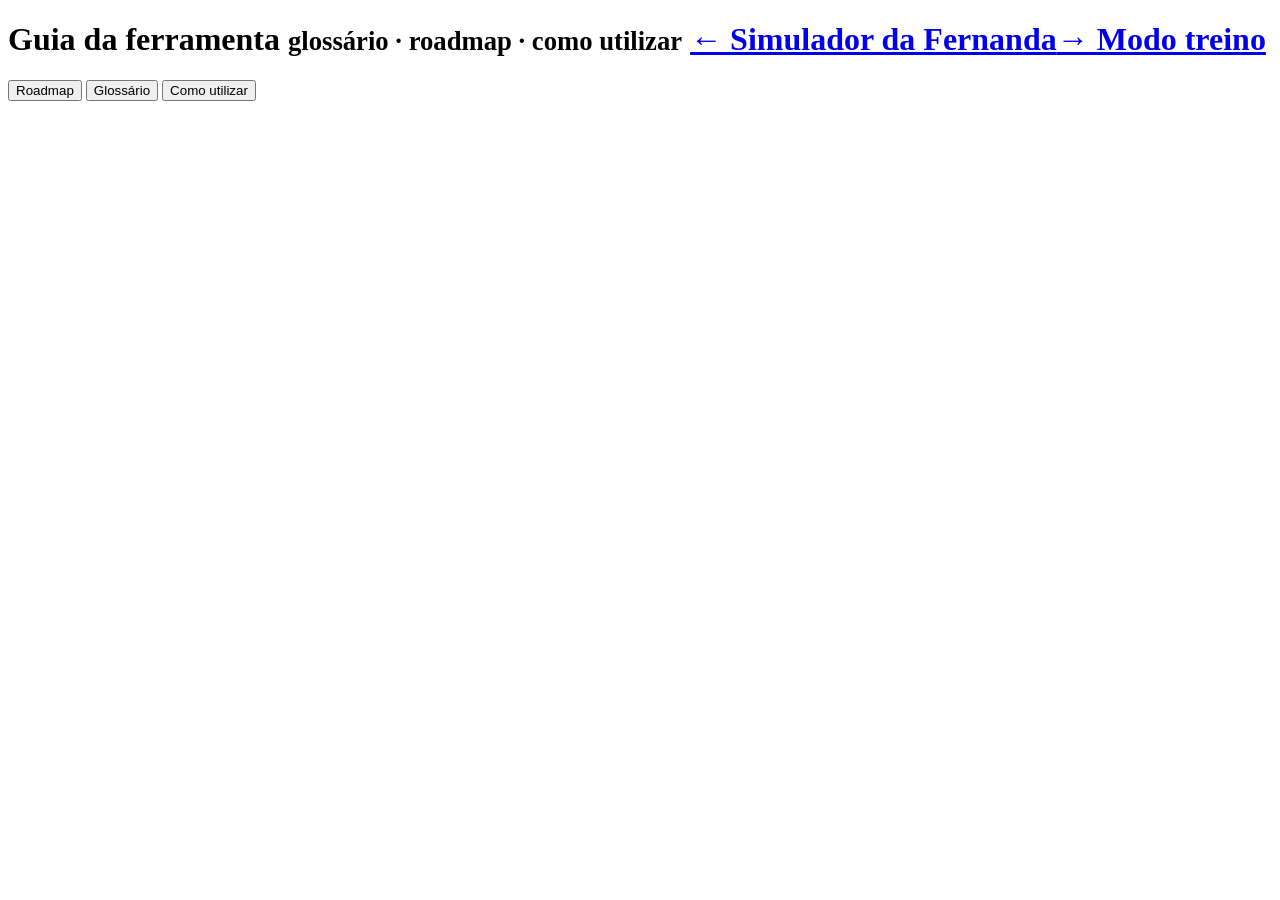
==== vendedor-ia-mvp/frontend/guia.html @ ca900748 "Adiciona o Guia da ferramenta: roadmap com progresso, glossário e Como utilizar Nova tela /guia com " ====
<!doctype html>
<html lang="pt-BR">
<head>
<meta charset="utf-8">
<meta name="viewport" content="width=device-width, initial-scale=1">
<title>Vendedor IA — Guia</title>
<link rel="icon" href="data:,">
<link rel="stylesheet" href="/static/styles.css">
</head>
<body class="guia">
<header>
  <h1>Guia da ferramenta <small>glossário · roadmap · como utilizar</small>
    <a class="link-treino" href="/">← Simulador da Fernanda</a><a class="link-treino" href="/treino">→ Modo treino</a></h1>
  <div class="tabs" role="tablist">
    <button class="tab" role="tab" data-tab="roadmap" id="tab-roadmap">Roadmap</button>
    <button class="tab" role="tab" data-tab="glossario" id="tab-glossario">Glossário</button>
    <button class="tab" role="tab" data-tab="como-utilizar" id="tab-como-utilizar">Como utilizar</button>
  </div>
</header>
<div id="aviso" class="erro-barra" hidden></div>
<section class="painel" id="painel-roadmap" role="tabpanel" hidden></section>
<section class="painel" id="painel-glossario" role="tabpanel" hidden></section>
<section class="painel" id="painel-como-utilizar" role="tabpanel" hidden></section>
<script src="/static/guia.js"></script>
</body>
</html>
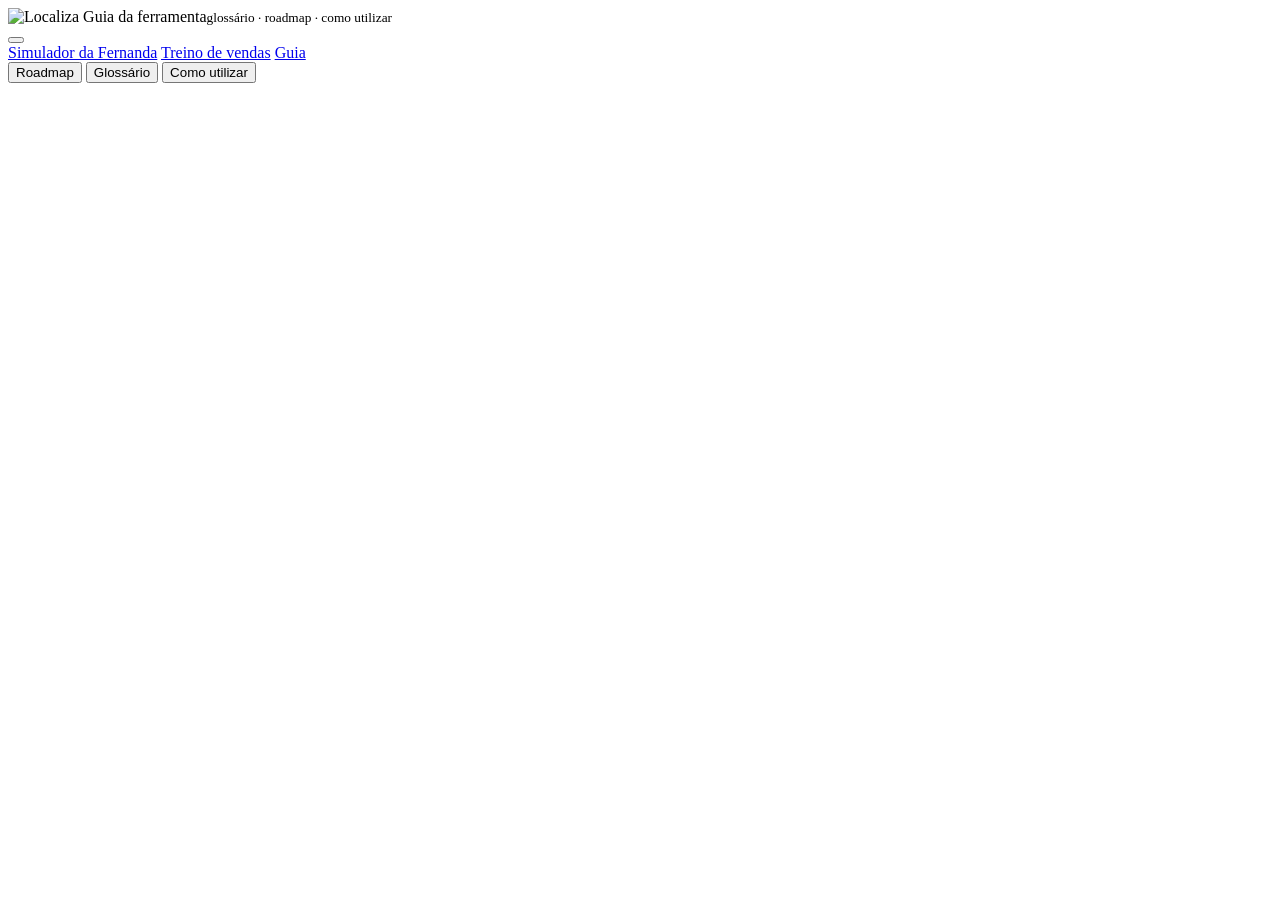
==== commit 07f44207: "Integra a identidade visual V3 ao Guia da ferramenta Merge da branch remota (identidade visual do Si" ====
--- a/vendedor-ia-mvp/frontend/guia.html
+++ b/vendedor-ia-mvp/frontend/guia.html
@@ -1,26 +1,42 @@
 <!doctype html>
-<html lang="pt-BR">
+<html lang="pt-BR" data-theme="light">
 <head>
 <meta charset="utf-8">
 <meta name="viewport" content="width=device-width, initial-scale=1">
 <title>Vendedor IA — Guia</title>
 <link rel="icon" href="data:,">
-<link rel="stylesheet" href="/static/styles.css">
+<link rel="preconnect" href="https://fonts.googleapis.com">
+<link rel="preconnect" href="https://fonts.gstatic.com" crossorigin>
+<link href="https://fonts.googleapis.com/css2?family=Inter:wght@400;500;600;700;800&family=Playfair+Display:wght@700;800&display=swap" rel="stylesheet">
+<link rel="stylesheet" href="/static/marca.css">
+<link rel="stylesheet" href="/static/guia.css">
 </head>
 <body class="guia">
-<header>
-  <h1>Guia da ferramenta <small>glossário · roadmap · como utilizar</small>
-    <a class="link-treino" href="/">← Simulador da Fernanda</a><a class="link-treino" href="/treino">→ Modo treino</a></h1>
-  <div class="tabs" role="tablist">
-    <button class="tab" role="tab" data-tab="roadmap" id="tab-roadmap">Roadmap</button>
-    <button class="tab" role="tab" data-tab="glossario" id="tab-glossario">Glossário</button>
-    <button class="tab" role="tab" data-tab="como-utilizar" id="tab-como-utilizar">Como utilizar</button>
+<header class="topbar">
+  <div class="tb-left">
+    <img class="tb-logo-img" src="/static/assets/localiza-logo.png" alt="Localiza">
+    <span class="tb-sep"></span>
+    <span class="tb-title">Guia da ferramenta<small>glossário · roadmap · como utilizar</small></span>
+  </div>
+  <div class="tb-right">
+    <button class="theme-btn" id="theme-btn" title="Tema claro/escuro"><span class="tt-k"></span></button>
   </div>
 </header>
+<nav class="tabs-bar">
+  <a class="tab" href="/" data-ic="car">Simulador da Fernanda</a>
+  <a class="tab" href="/treino" data-ic="target">Treino de vendas</a>
+  <a class="tab active" href="/guia" data-ic="book">Guia</a>
+</nav>
+<div class="subtabs" role="tablist">
+  <button class="subtab" role="tab" data-tab="roadmap" id="tab-roadmap">Roadmap</button>
+  <button class="subtab" role="tab" data-tab="glossario" id="tab-glossario">Glossário</button>
+  <button class="subtab" role="tab" data-tab="como-utilizar" id="tab-como-utilizar">Como utilizar</button>
+</div>
 <div id="aviso" class="erro-barra" hidden></div>
 <section class="painel" id="painel-roadmap" role="tabpanel" hidden></section>
 <section class="painel" id="painel-glossario" role="tabpanel" hidden></section>
 <section class="painel" id="painel-como-utilizar" role="tabpanel" hidden></section>
+<script src="/static/marca.js"></script>
 <script src="/static/guia.js"></script>
 </body>
 </html>
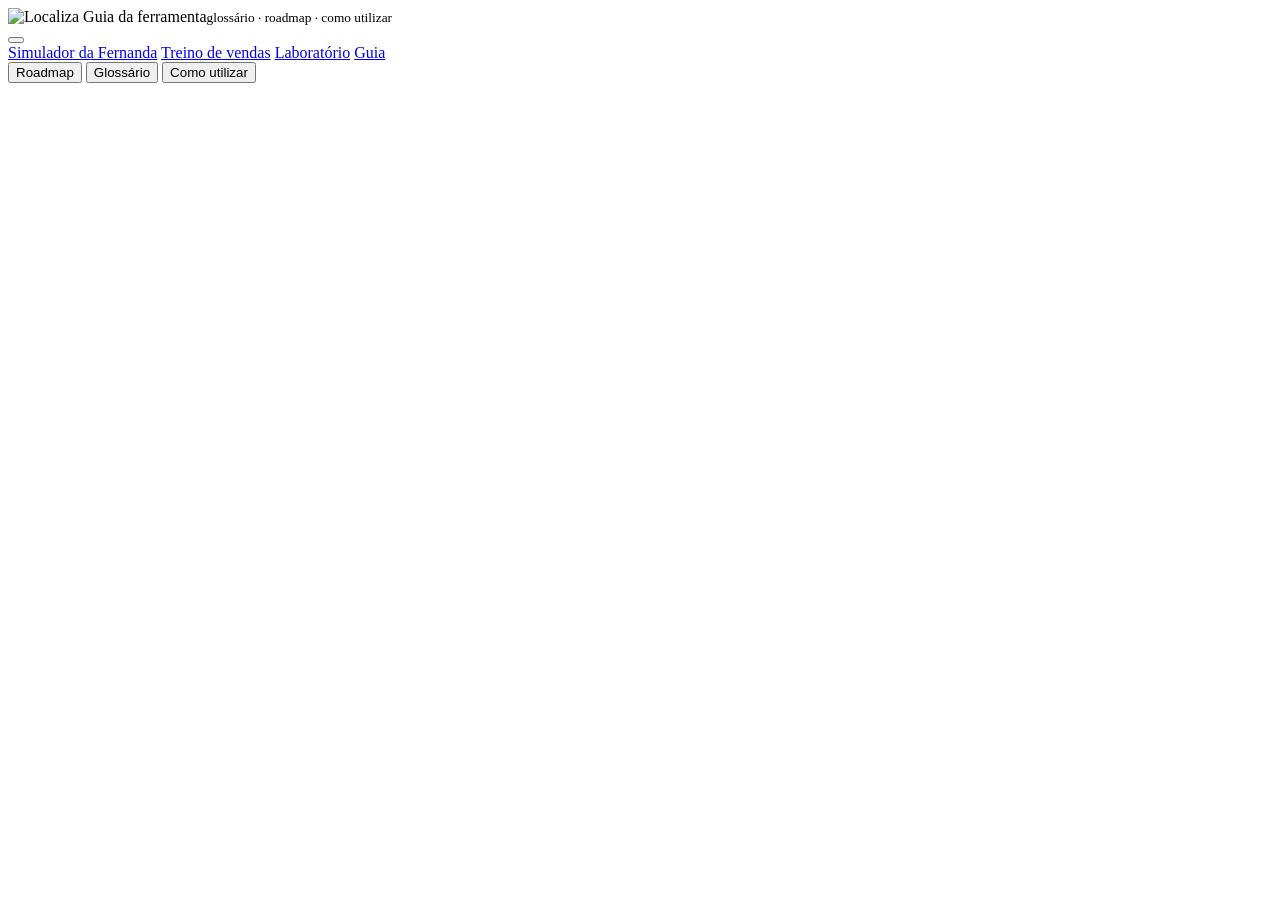
==== commit 6016a71b: "Laboratório: IA-cliente × Fernanda em lote (modos A e B) - services/laboratorio.py: rodadas (presets" ====
--- a/vendedor-ia-mvp/frontend/guia.html
+++ b/vendedor-ia-mvp/frontend/guia.html
@@ -25,6 +25,7 @@
 <nav class="tabs-bar">
   <a class="tab" href="/" data-ic="car">Simulador da Fernanda</a>
   <a class="tab" href="/treino" data-ic="target">Treino de vendas</a>
+  <a class="tab" href="/laboratorio" data-ic="flask">Laboratório</a>
   <a class="tab active" href="/guia" data-ic="book">Guia</a>
 </nav>
 <div class="subtabs" role="tablist">
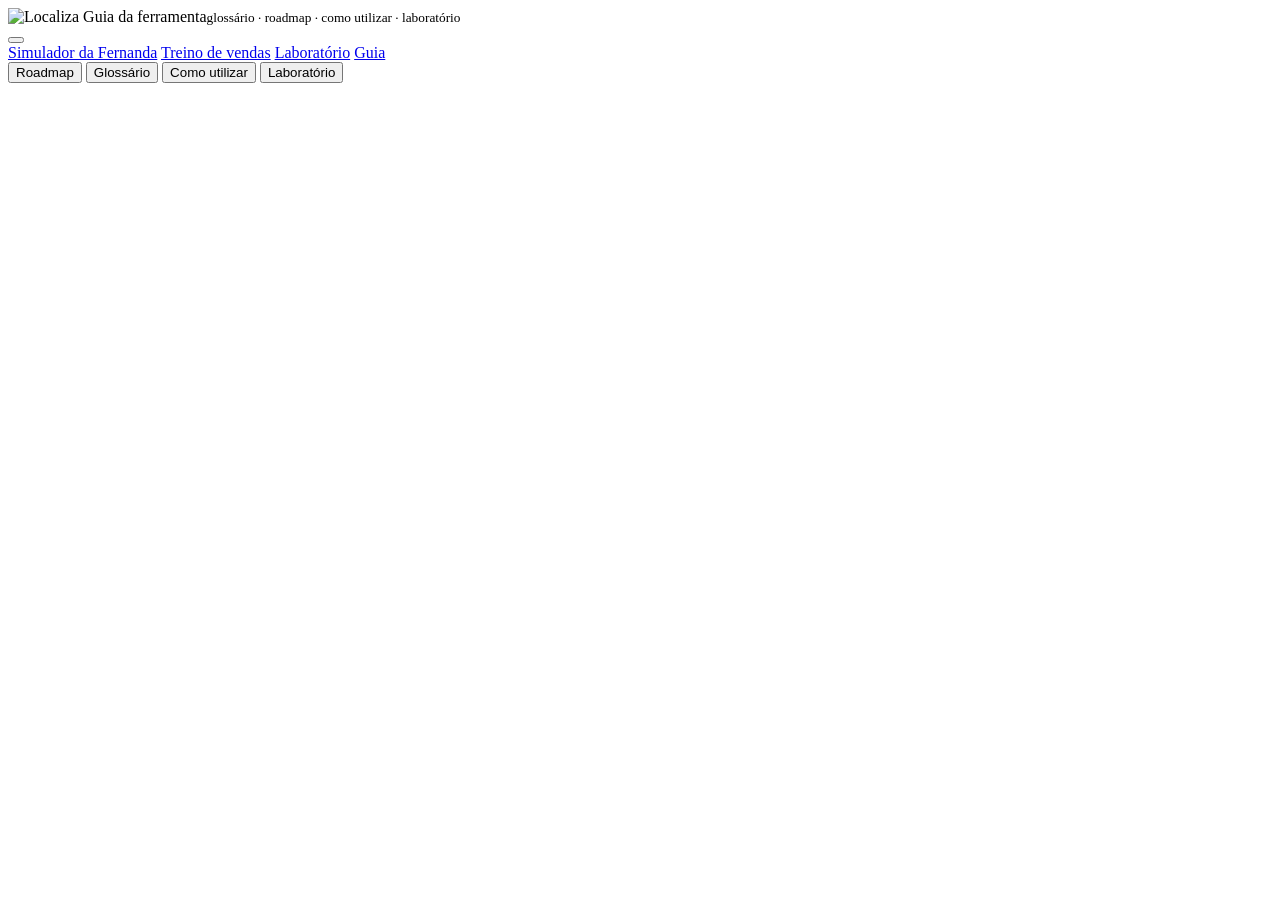
==== commit aa89d568: "Guia: aba Laboratório (uso e diagnóstico de falhas por camada) - LABORATORIO.md: o que é, como a con" ====
--- a/vendedor-ia-mvp/frontend/guia.html
+++ b/vendedor-ia-mvp/frontend/guia.html
@@ -16,7 +16,7 @@
   <div class="tb-left">
     <img class="tb-logo-img" src="/static/assets/localiza-logo.png" alt="Localiza">
     <span class="tb-sep"></span>
-    <span class="tb-title">Guia da ferramenta<small>glossário · roadmap · como utilizar</small></span>
+    <span class="tb-title">Guia da ferramenta<small>glossário · roadmap · como utilizar · laboratório</small></span>
   </div>
   <div class="tb-right">
     <button class="theme-btn" id="theme-btn" title="Tema claro/escuro"><span class="tt-k"></span></button>
@@ -32,11 +32,13 @@
   <button class="subtab" role="tab" data-tab="roadmap" id="tab-roadmap">Roadmap</button>
   <button class="subtab" role="tab" data-tab="glossario" id="tab-glossario">Glossário</button>
   <button class="subtab" role="tab" data-tab="como-utilizar" id="tab-como-utilizar">Como utilizar</button>
+  <button class="subtab" role="tab" data-tab="laboratorio" id="tab-laboratorio">Laboratório</button>
 </div>
 <div id="aviso" class="erro-barra" hidden></div>
 <section class="painel" id="painel-roadmap" role="tabpanel" hidden></section>
 <section class="painel" id="painel-glossario" role="tabpanel" hidden></section>
 <section class="painel" id="painel-como-utilizar" role="tabpanel" hidden></section>
+<section class="painel" id="painel-laboratorio" role="tabpanel" hidden></section>
 <script src="/static/marca.js"></script>
 <script src="/static/guia.js"></script>
 </body>
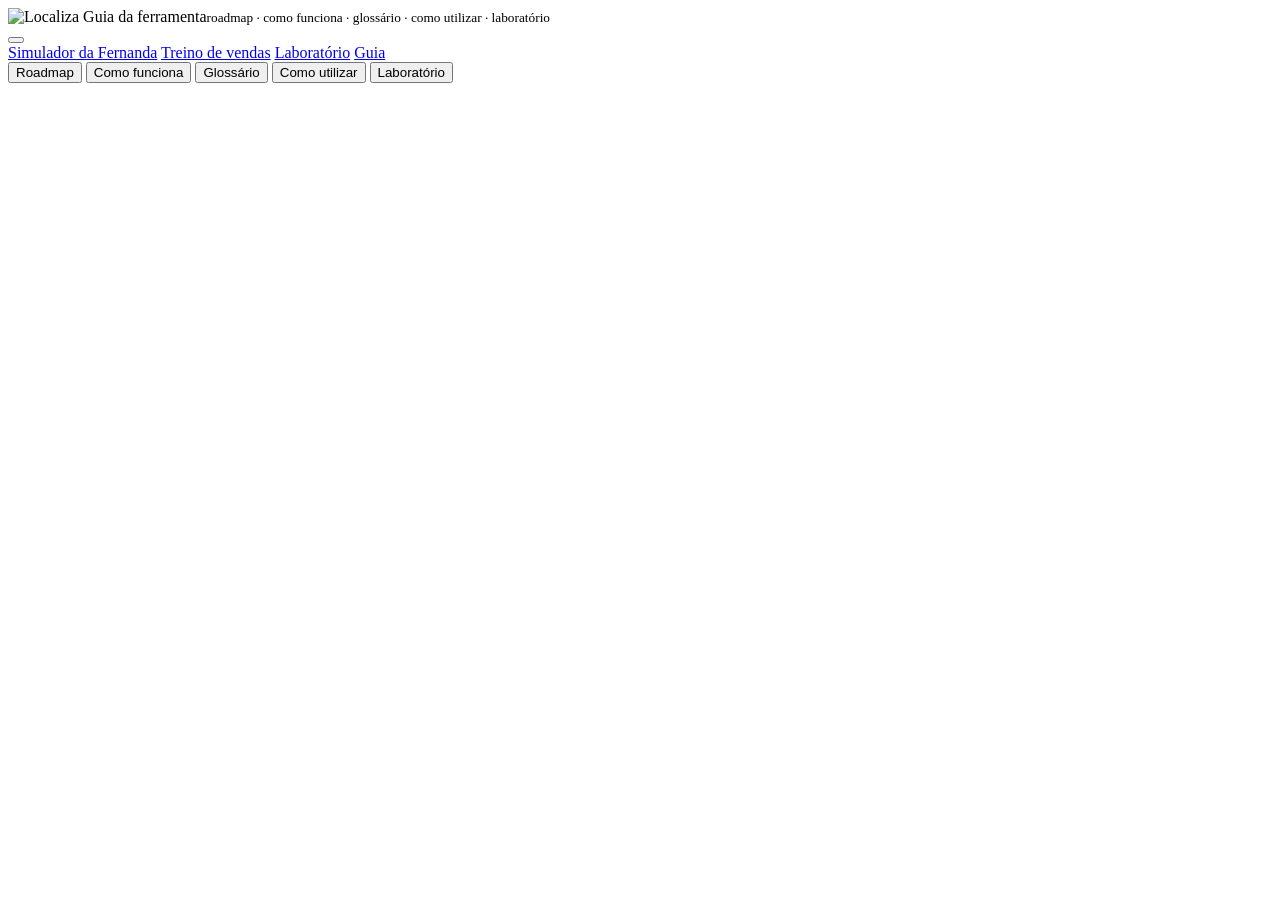
==== commit 8540abeb: "Guia: aba Como funciona com as 3 imagens da arquitetura Co-Authored-By: Claude Opus 5.5 <noreply@ant" ====
--- a/vendedor-ia-mvp/frontend/guia.html
+++ b/vendedor-ia-mvp/frontend/guia.html
@@ -16,7 +16,7 @@
   <div class="tb-left">
     <img class="tb-logo-img" src="/static/assets/localiza-logo.png" alt="Localiza">
     <span class="tb-sep"></span>
-    <span class="tb-title">Guia da ferramenta<small>glossário · roadmap · como utilizar · laboratório</small></span>
+    <span class="tb-title">Guia da ferramenta<small>roadmap · como funciona · glossário · como utilizar · laboratório</small></span>
   </div>
   <div class="tb-right">
     <button class="theme-btn" id="theme-btn" title="Tema claro/escuro"><span class="tt-k"></span></button>
@@ -30,12 +30,14 @@
 </nav>
 <div class="subtabs" role="tablist">
   <button class="subtab" role="tab" data-tab="roadmap" id="tab-roadmap">Roadmap</button>
+  <button class="subtab" role="tab" data-tab="como-funciona" id="tab-como-funciona">Como funciona</button>
   <button class="subtab" role="tab" data-tab="glossario" id="tab-glossario">Glossário</button>
   <button class="subtab" role="tab" data-tab="como-utilizar" id="tab-como-utilizar">Como utilizar</button>
   <button class="subtab" role="tab" data-tab="laboratorio" id="tab-laboratorio">Laboratório</button>
 </div>
 <div id="aviso" class="erro-barra" hidden></div>
 <section class="painel" id="painel-roadmap" role="tabpanel" hidden></section>
+<section class="painel" id="painel-como-funciona" role="tabpanel" hidden></section>
 <section class="painel" id="painel-glossario" role="tabpanel" hidden></section>
 <section class="painel" id="painel-como-utilizar" role="tabpanel" hidden></section>
 <section class="painel" id="painel-laboratorio" role="tabpanel" hidden></section>
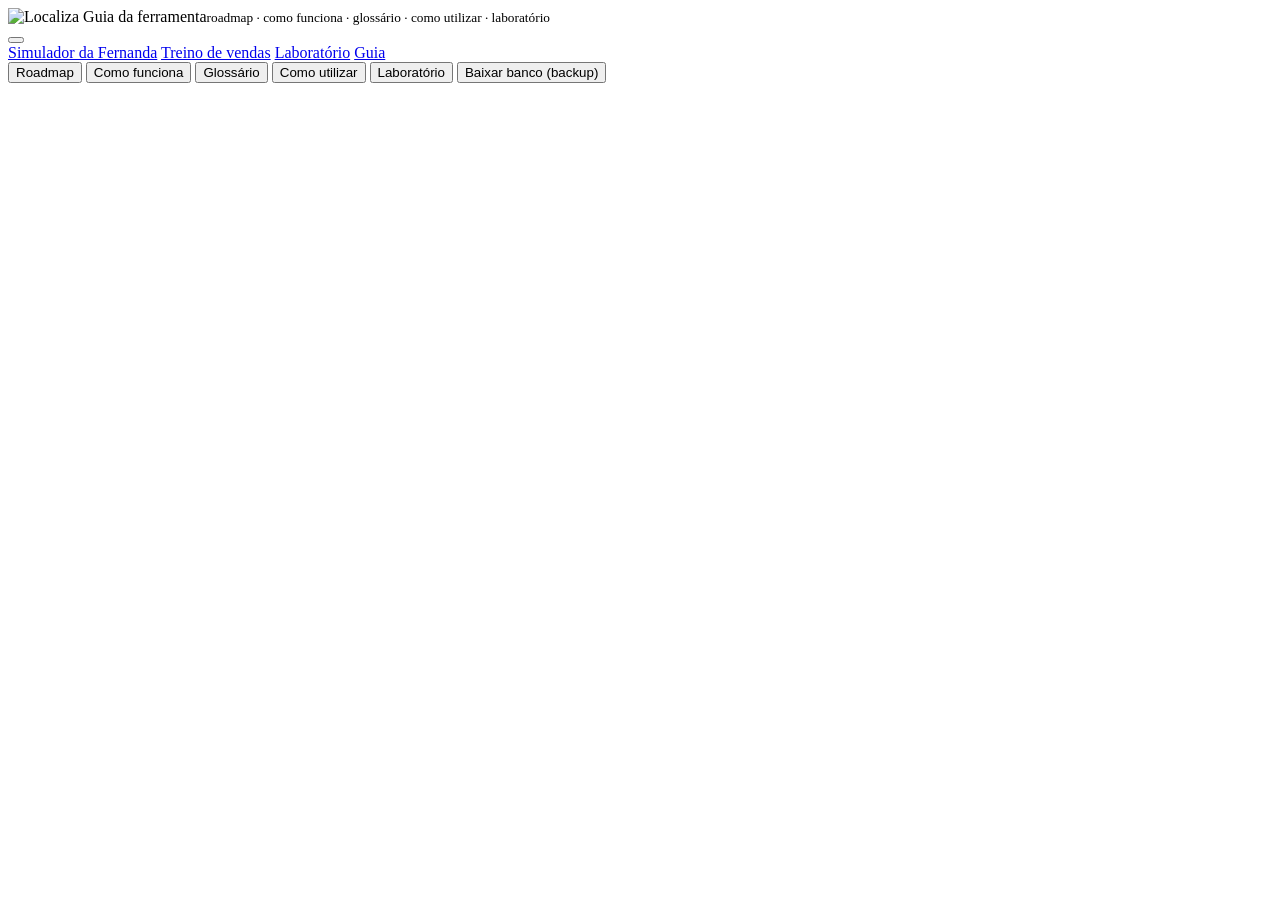
==== commit 839454f0: "Backup do banco, modelo por papel e red team ampliado (prompt injection) - S1-07 Backup: antes de re" ====
--- a/vendedor-ia-mvp/frontend/guia.html
+++ b/vendedor-ia-mvp/frontend/guia.html
@@ -34,6 +34,7 @@
   <button class="subtab" role="tab" data-tab="glossario" id="tab-glossario">Glossário</button>
   <button class="subtab" role="tab" data-tab="como-utilizar" id="tab-como-utilizar">Como utilizar</button>
   <button class="subtab" role="tab" data-tab="laboratorio" id="tab-laboratorio">Laboratório</button>
+  <a class="baixar-banco" href="/api/backup/banco" title="Baixa uma cópia do banco com todas as rodadas, conversas e treinos"><button data-ic="download">Baixar banco (backup)</button></a>
 </div>
 <div id="aviso" class="erro-barra" hidden></div>
 <section class="painel" id="painel-roadmap" role="tabpanel" hidden></section>
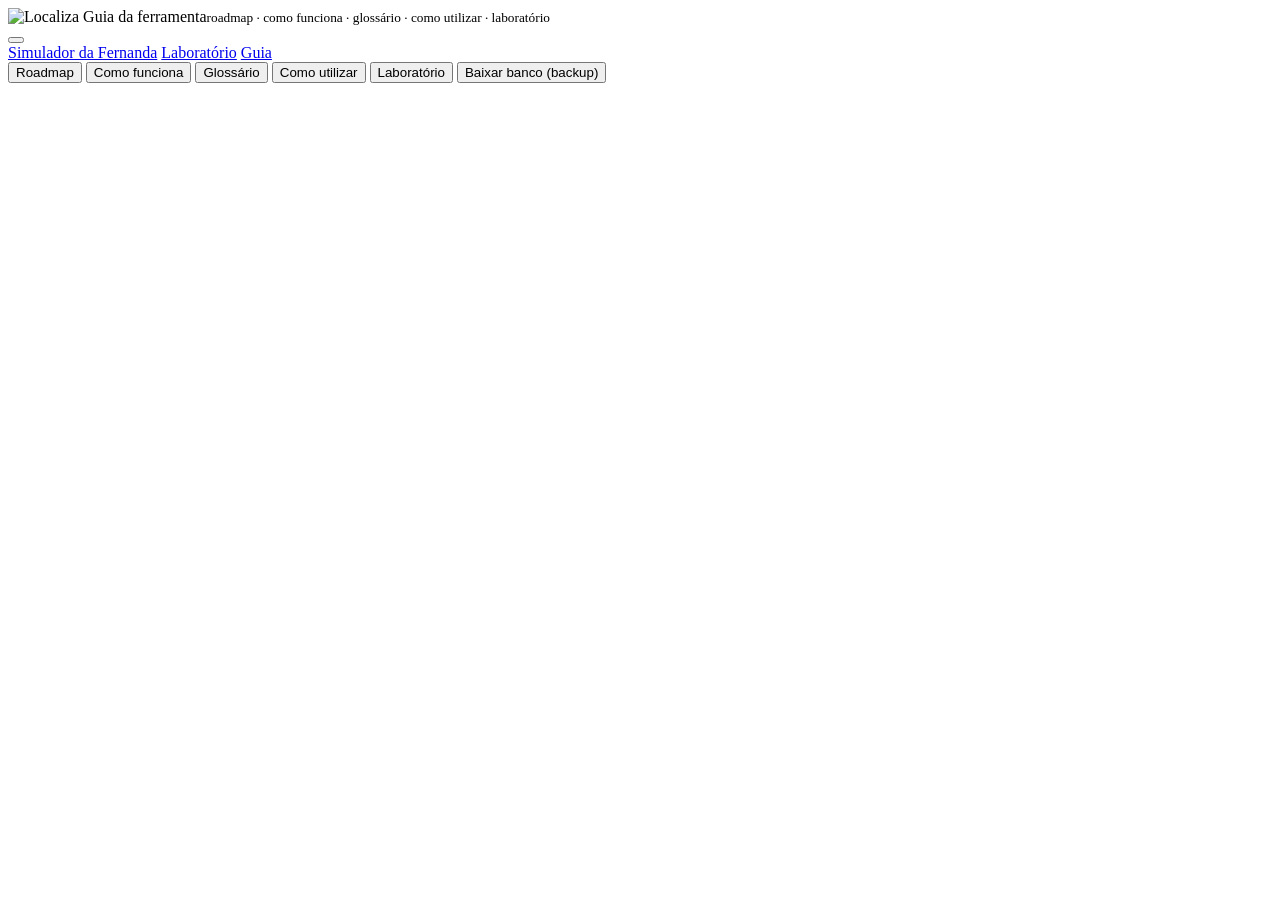
==== commit 3a462d0b: "Treino vira frente própria (treino-vendedor) e ganha a nota completa Separação: - treino-vendedor/: " ====
--- a/vendedor-ia-mvp/frontend/guia.html
+++ b/vendedor-ia-mvp/frontend/guia.html
@@ -24,7 +24,6 @@
 </header>
 <nav class="tabs-bar">
   <a class="tab" href="/" data-ic="car">Simulador da Fernanda</a>
-  <a class="tab" href="/treino" data-ic="target">Treino de vendas</a>
   <a class="tab" href="/laboratorio" data-ic="flask">Laboratório</a>
   <a class="tab active" href="/guia" data-ic="book">Guia</a>
 </nav>
@@ -34,7 +33,7 @@
   <button class="subtab" role="tab" data-tab="glossario" id="tab-glossario">Glossário</button>
   <button class="subtab" role="tab" data-tab="como-utilizar" id="tab-como-utilizar">Como utilizar</button>
   <button class="subtab" role="tab" data-tab="laboratorio" id="tab-laboratorio">Laboratório</button>
-  <a class="baixar-banco" href="/api/backup/banco" title="Baixa uma cópia do banco com todas as rodadas, conversas e treinos"><button data-ic="download">Baixar banco (backup)</button></a>
+  <a class="baixar-banco" href="/api/backup/banco" title="Baixa uma cópia do banco com todas as rodadas e conversas"><button data-ic="download">Baixar banco (backup)</button></a>
 </div>
 <div id="aviso" class="erro-barra" hidden></div>
 <section class="painel" id="painel-roadmap" role="tabpanel" hidden></section>
